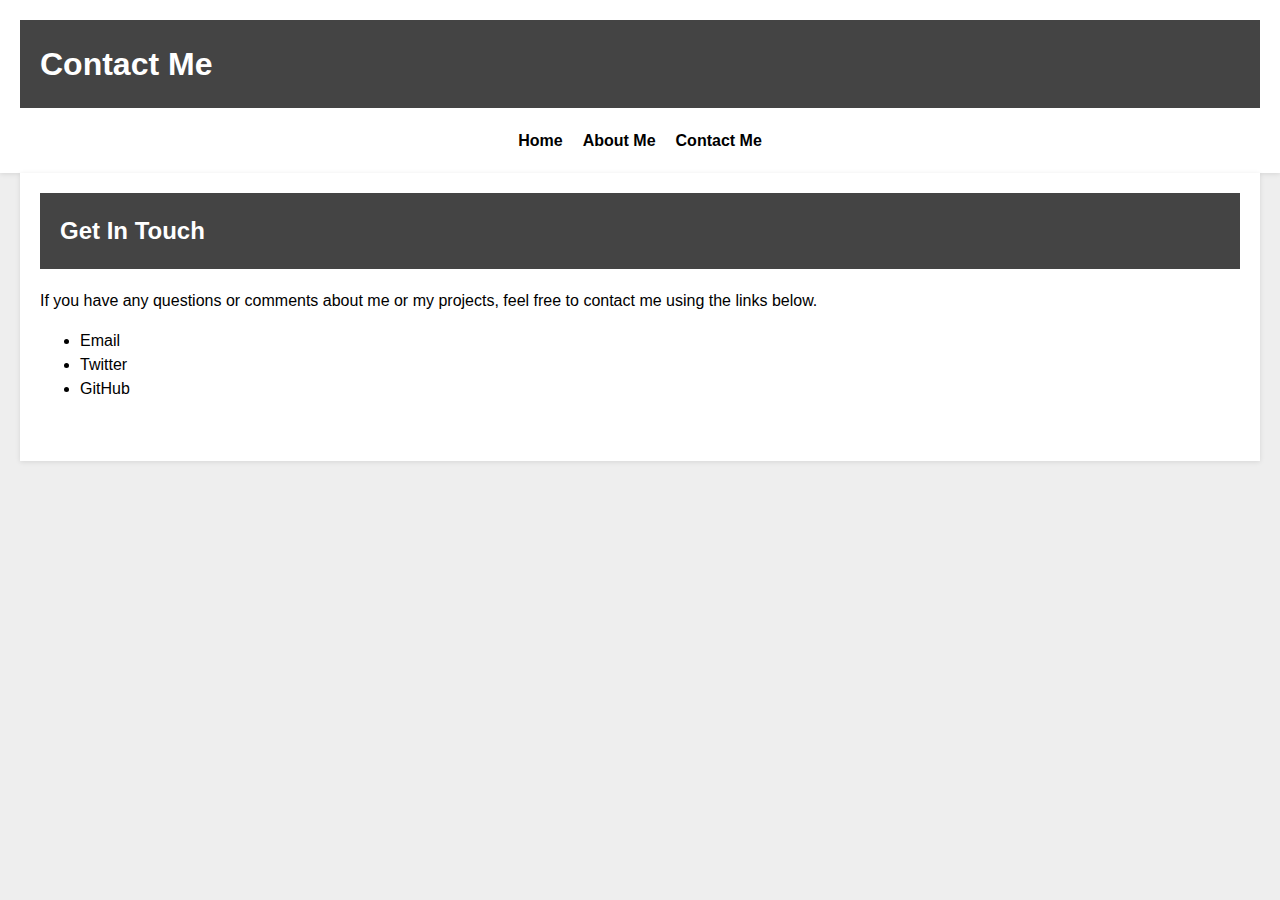
==== contact.html @ a59d08e6 "first commit" ====
<!DOCTYPE html>
<html>
<head>
	<title>Contact Me - My GitHub Projects</title>
	<meta charset="UTF-8">
	<meta name="viewport" content="width=device-width, initial-scale=1.0">
	<link rel="stylesheet" href="style.css">
</head>
<body>
	<header>
		<h1>Contact Me</h1>
		<nav>
			<ul>
				<li><a href="index.html">Home</a></li>
                <li><a href="about.html">About Me</a></li>
				<li><a href="contact.html">Contact Me</a></li>
			</ul>
		</nav>
	</header>
	<!--<main>
		<section>
			<h2>Get In Touch</h2>
			<p>If you have any questions or comments about my projects, feel free to contact me using the form below.</p>
			<form>
				<label for="name">Name:</label>
				<input type="text" id="name" name="name" required>
				<label for="email">Email:</label>
				<input type="email" id="email" name="email" required>
				<label for="message">Message:</label>
				<textarea id="message" name="message" required></textarea>
				<input type="submit" value="Send">
			</form>
		</section>
	</main>-->
	<main>
		<section>
			<h2>Get In Touch</h2>
			<p>If you have any questions or comments about me or my projects, feel free to contact me using the links below.</p>
			<ul>
				<li><a href="mailto:rui.pedrocas123@gmail.com">Email</a></li>
                <li><a href="https://www.twitter.com/[your-twitter]">Twitter</a></li>
                <li><a href="https://www.github.com/[your-github]">GitHub</a></li>
			</ul>
		</section>
	</main>
</body>
</html>
---- style.css ----
/* Global styles */
body {
    margin: 0;
    font-family: 'Helvetica Neue', sans-serif;
    font-size: 16px;
    line-height: 1.5;
    color: #000;
    background-color:#eee;
  }
  
  a {
    text-decoration: none;
    color: #000;
  }
  
  header {
    background-color: #fff;
    padding: 20px;
    box-shadow: 0px 1px 5px rgba(0, 0, 0, 0.1);
  }
  
  nav ul {
    list-style: none;
    margin: 0;
    padding: 0;
    display: flex;
    justify-content:center;
  }
  
  nav li {
    margin: 0 10px;
  }
  
  nav a {
    font-weight: bold;
    transition: color 0.2s;
    color: #000;
  }
  
  nav a:hover {
    color: #777;
  }
  
  main {
    max-width: 1200px;
    margin: 0 auto;
    padding: 20px;
    background-color: #fff;
    box-shadow: 0px 1px 5px rgba(0, 0, 0, 0.1);
  }
  
  h1, h2, h3 {
    margin-top: 0;
    color:#fff;
    padding: 20px;
    background-color: #444;
  }
  
  section {
    margin-bottom: 40px;
  }
  
  label, input, textarea {
    display: block;
    width: 100%;
    margin-bottom: 10px;
    font-size: 16px;
  }
  
  input[type="text"],
  textarea {
    background-color: #eee;
    border: none;
    padding: 10px;
    border-radius: 4px;
    color: #444;
  }
  
  input[type="submit"] {
    background-color: #333;
    color: #fff;
    border: none;
    padding: 10px 20px;
    border-radius: 4px;
    cursor: pointer;
    transition: background-color 0.2s;
  }
  
  input[type="submit"]:hover {
    background-color: #555;
  }
  
  /* Specific styles for each page */
  #index {
    background-color: #333;
    text-align: center;
    padding-top: 100px;
    padding-bottom: 100px;
  }
  
  #index h1 {
    font-size: 48px;
    margin-bottom: 20px;
    color: #fff;
  }
  
  #index p {
    font-size: 24px;
    margin-bottom: 50px;
    color: #ddd;
  }
  
  #about h2:first-of-type,
  #contact h2:first-of-type {
    margin-top: 0;
    color: #333;
  }
  
  #about p:last-of-type,
  #contact p:last-of-type {
    margin-bottom: 0;
  }
  
  #contact form {
    max-width: 400px;
    margin: 0 auto;
    background-color: #fff;
    padding: 20px;
    box-shadow: 0px 1px 5px rgba(0, 0, 0, 0.1);
  }
  
  #contact input:focus,
  #contact textarea:focus {
    outline: none;
    border-color: #777;
  }
  
  @media only screen and (max-width: 768px) {
    main {
      padding: 10px;
    }
}
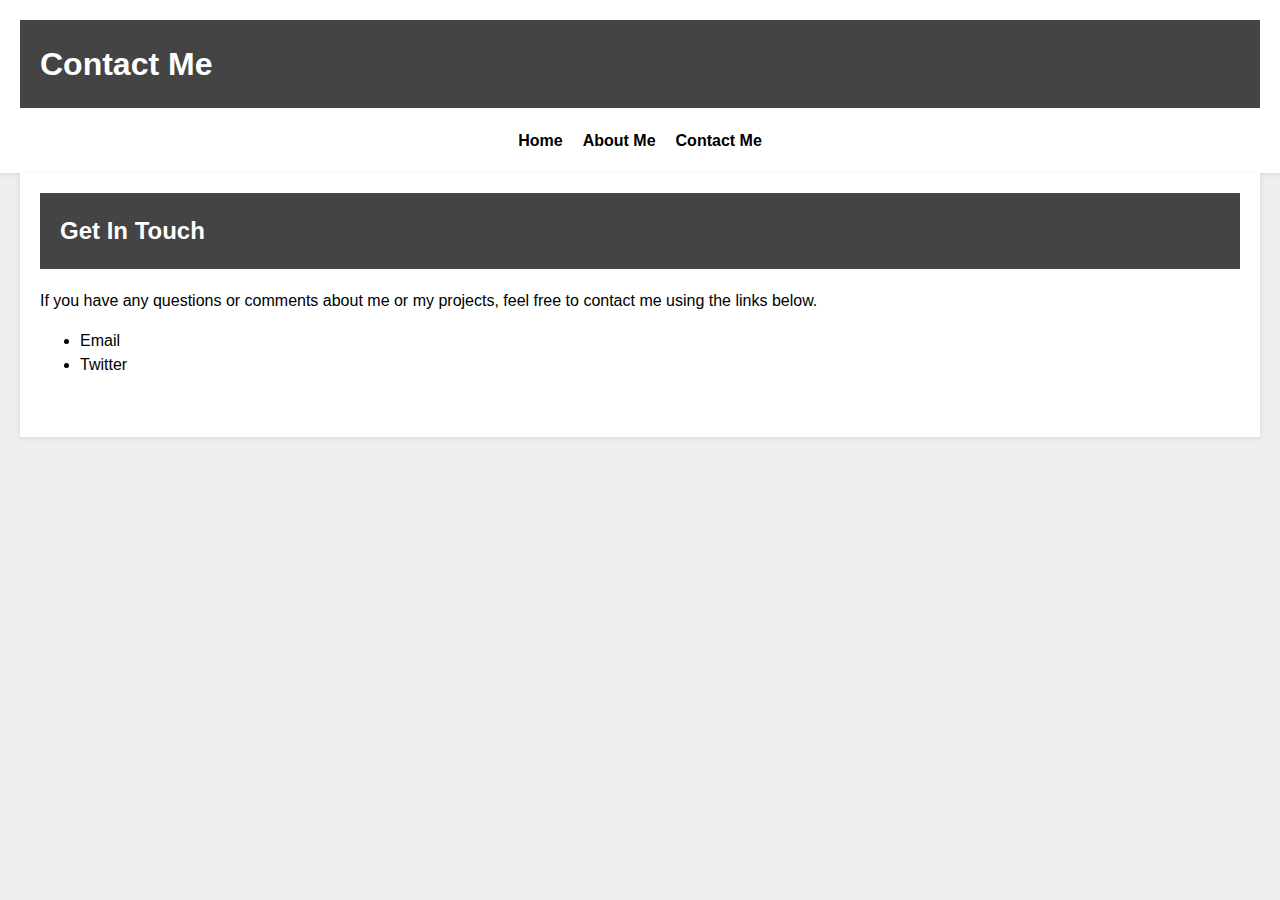
==== commit 7bcefc9c: "add linkedin" ====
--- a/contact.html
+++ b/contact.html
@@ -38,8 +38,7 @@
 			<p>If you have any questions or comments about me or my projects, feel free to contact me using the links below.</p>
 			<ul>
 				<li><a href="mailto:rui.pedrocas123@gmail.com">Email</a></li>
-                <li><a href="https://www.twitter.com/[your-twitter]">Twitter</a></li>
-                <li><a href="https://www.github.com/[your-github]">GitHub</a></li>
+				<li><a href="https://www.linkedin.com/in/rui-pedro-413b65239">Twitter</a></li>
 			</ul>
 		</section>
 	</main>
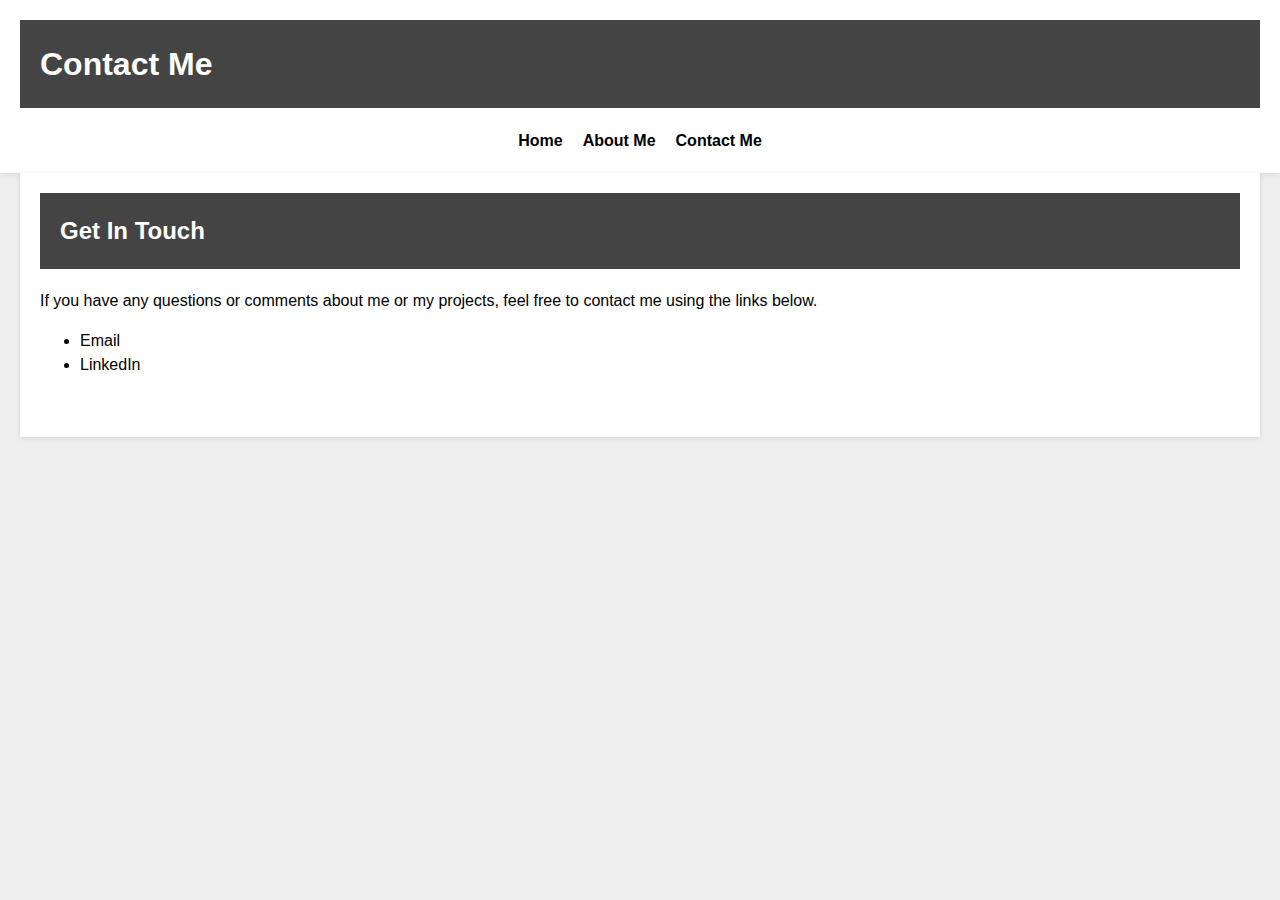
==== commit eae97493: "linked in correction" ====
--- a/contact.html
+++ b/contact.html
@@ -38,7 +38,7 @@
 			<p>If you have any questions or comments about me or my projects, feel free to contact me using the links below.</p>
 			<ul>
 				<li><a href="mailto:rui.pedrocas123@gmail.com">Email</a></li>
-				<li><a href="https://www.linkedin.com/in/rui-pedro-413b65239">Twitter</a></li>
+				<li><a href="https://www.linkedin.com/in/rui-pedro-413b65239">LinkedIn</a></li>
 			</ul>
 		</section>
 	</main>
